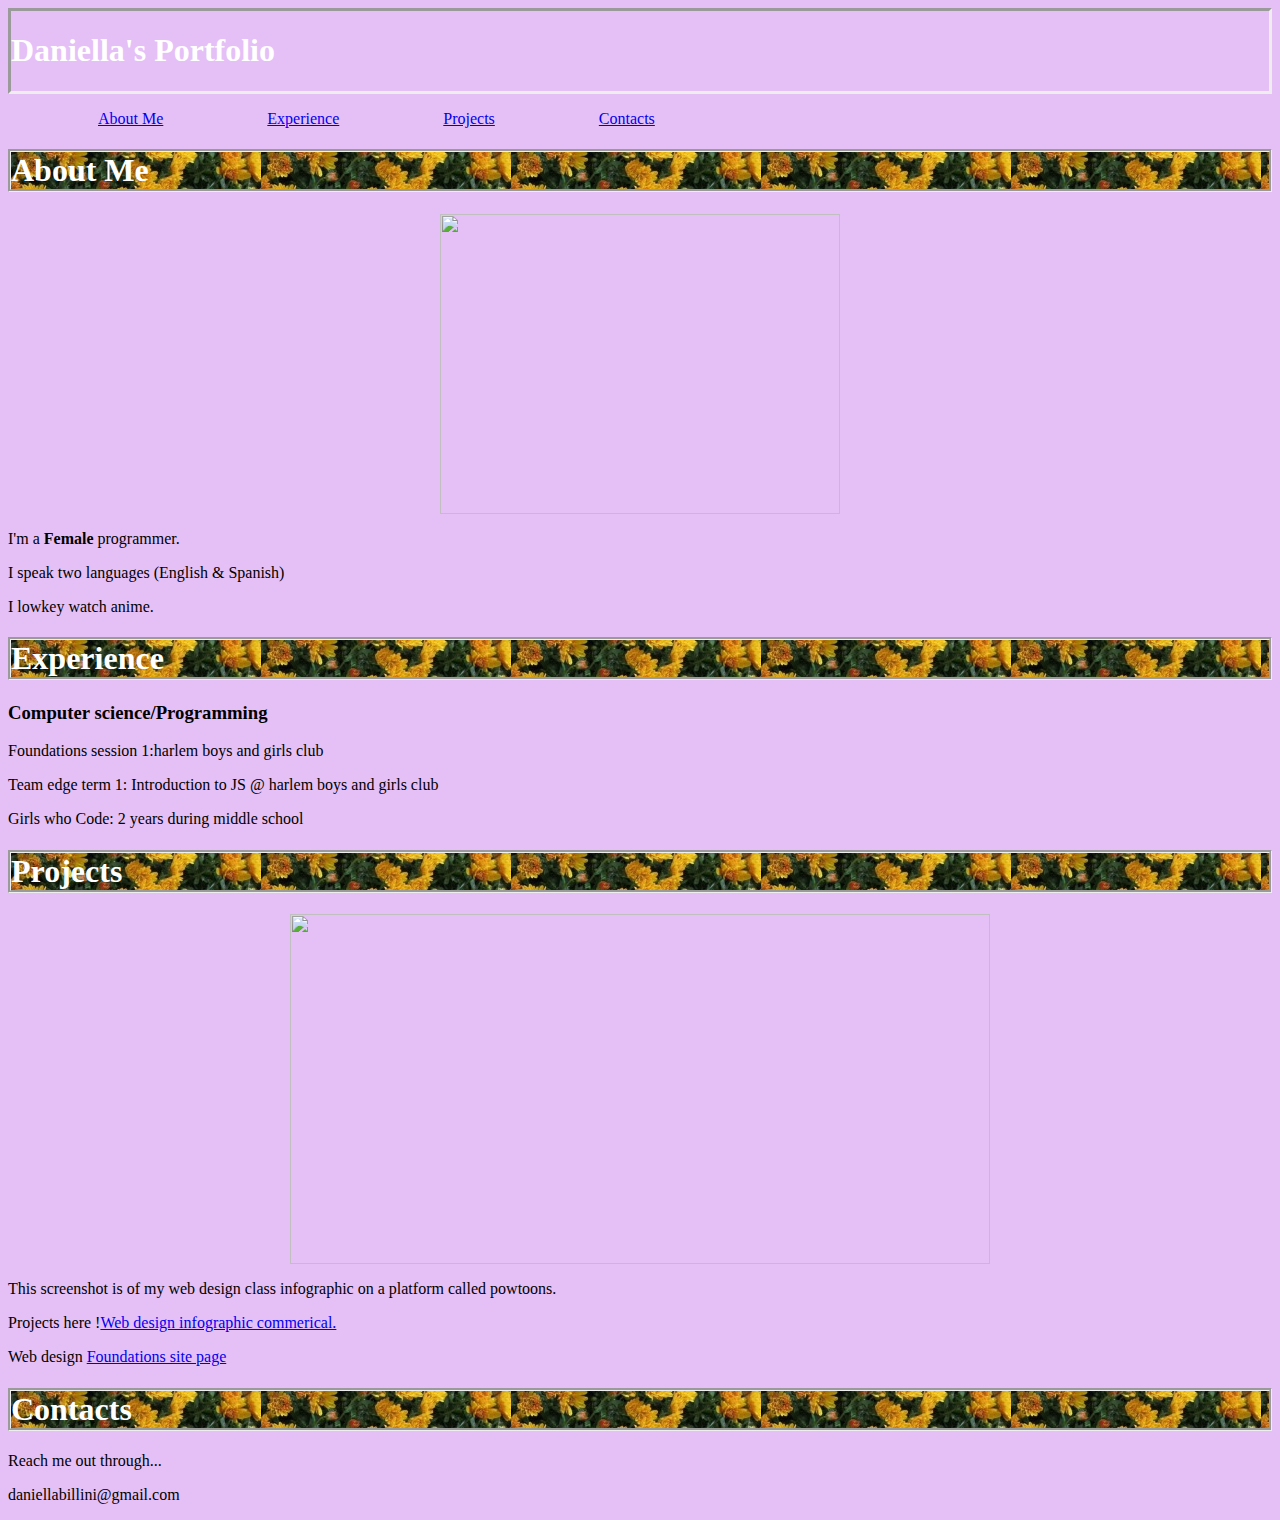
==== test/index.html @ e35f8ab8 "workc 2/2/19" ====
<!DOCTYPE html>
<html>
<head>
	<script src="script.js"></script>
	<link rel="stylesheet" href="style.css">
	<title>Daniella's mini-Portfolio</title>
</head>
<body> 
	<header><h1 id = 'head' >Daniella's Portfolio</h1></header>
	<nav>
		<ol>
		<li><a href="#About">About Me</a></li>
		<li><a href="#Experience">Experience</a></li>
		<li><a href="#Projects">Projects</a></li>
		<li><a href="#Contacts">Contacts</a></li>
	</ol>
	</nav>
<div id="About me">
	<h1>About Me</h1>
	<img src="open.jpg" height="300" width="400">
<p> I'm a <strong>Female</strong> programmer.</p>
	<p>I speak two languages (English & Spanish)</p>
	<p>I lowkey watch anime. </p>
</div>

<div id="Experience">
	<h1>Experience</h1>
<h3>Computer science/Programming</h3>
<p>Foundations session 1:harlem boys and girls club </p>
 <p>Team edge term 1: Introduction to JS @ harlem boys and girls club</p>
<p>Girls who Code: 2 years during middle school</p>
</div>

<div id="Projects">
	<h1>Projects</h1>
	<img src="powtoon.png" height="350" width="700">
	<p>This screenshot is of my web design class infographic on a platform called powtoons. </p>
	<p>Projects here !<a href="https://daniellabillini.wordpress.com/computer-infographic-commercial/">Web design infographic commerical.</a></p>
	<p>Web design <a href="https://daniellabillini.wordpress.com/foundations/">Foundations site page</a></p>
</div>

<div id="Contacts">
	<h1>Contacts</h1>
	<p>Reach me out through...</p>
	<p>daniellabillini@gmail.com</p>
</div>
	
</body>
</html>
---- test/style.css ----
body {
	background-color:#e5c0f7;

}

h1:not(#head){
	font-family:'palatino';
	border-style: groove;
	background-image: url("yellow.jpg");
	color: #ffffff;
}
header{
	border-style: inset;
	background-image: url("rose.jpg");
	color: #ffffff;
}
nav ol li{
	display: inline;
	padding: 10px 50px;
	margin-top: 15px;
}
img {
	display: block;
	margin-left: auto;
	margin-right: auto;
}
 
p {
	display: block;
	margin-right: 25px;
}
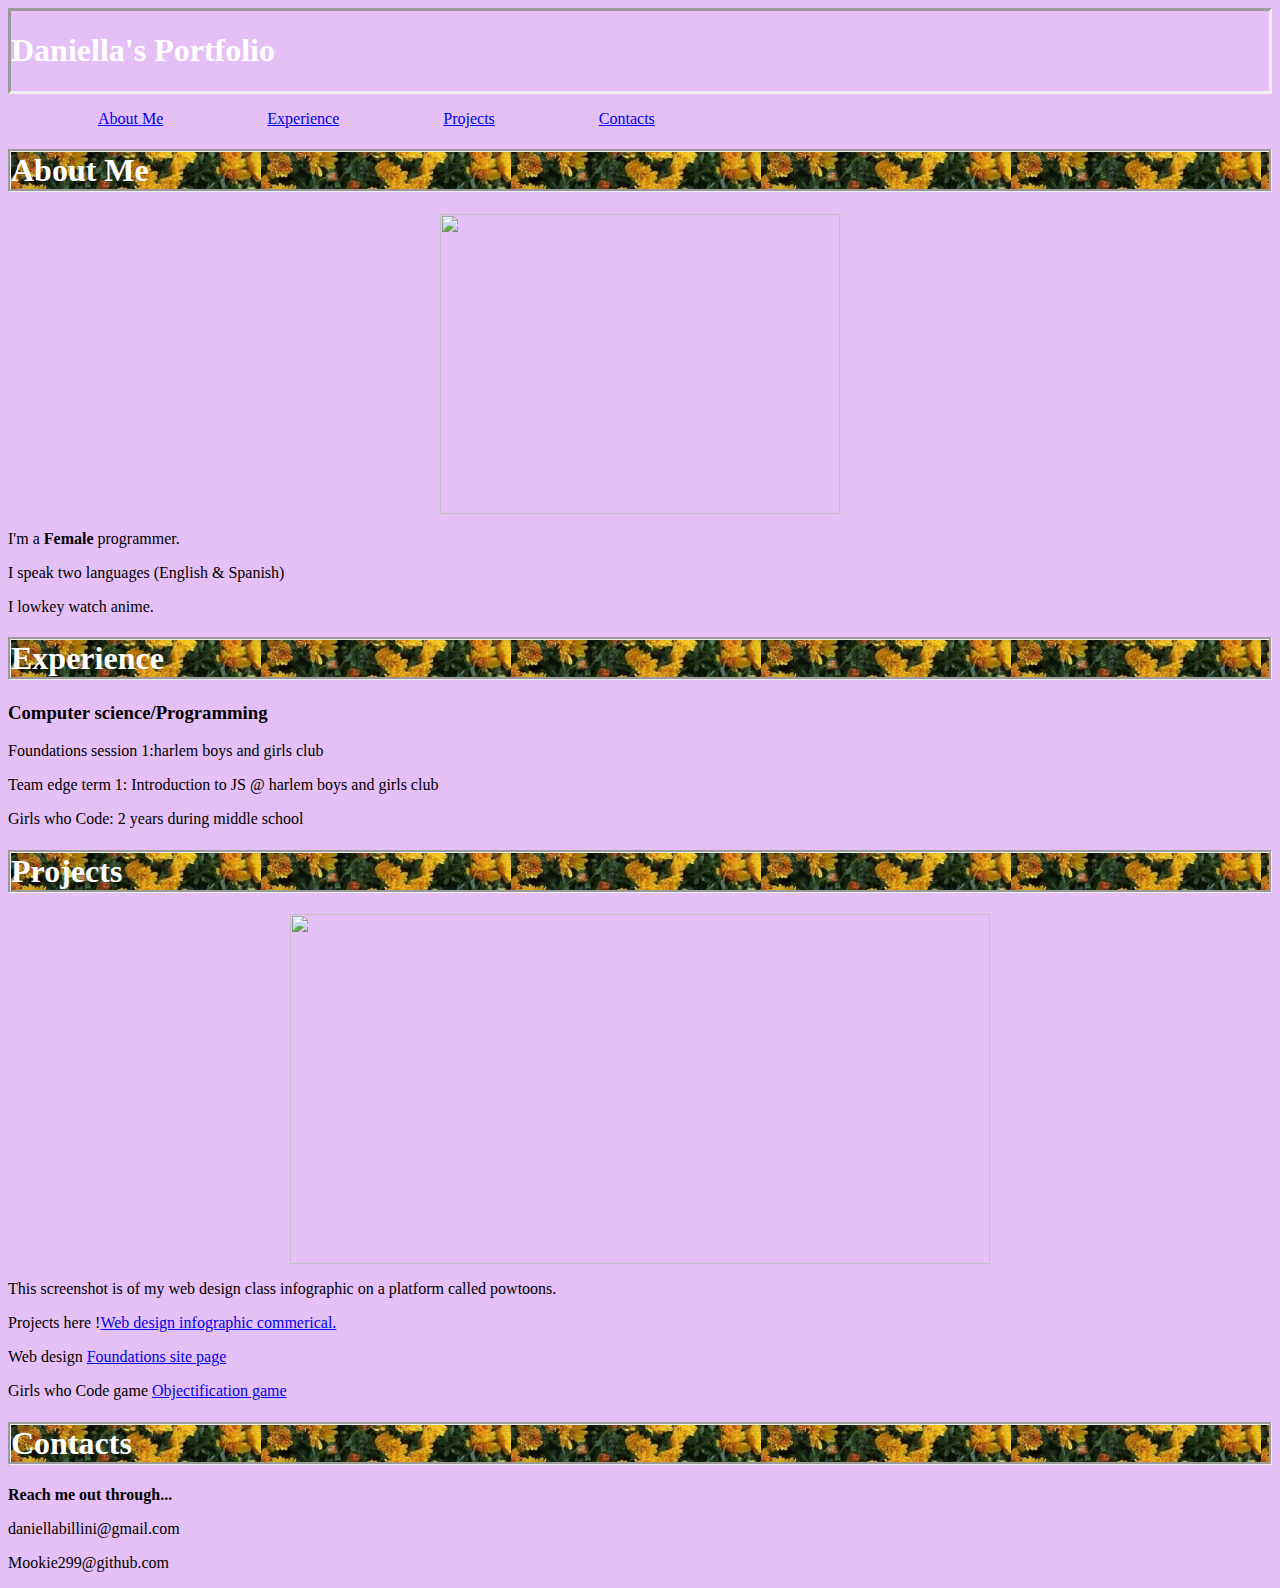
==== commit de6b8473: "vtg" ====
--- a/test/index.html
+++ b/test/index.html
@@ -1,8 +1,9 @@
 <!DOCTYPE html>
 <html>
 <head>
-	<script src="script.js"></script>
-	<link rel="stylesheet" href="style.css">
+	<script src="https://code.jquery.com/jquery-3.3.1.js" integrity="sha256-2Kok7MbOyxpgUVvAk/HJ2jigOSYS2auK4Pfzbm7uH60=" crossorigin="anonymous"></script>
+
+	<link rel ="stylesheet" href=style.css> 
 	<title>Daniella's mini-Portfolio</title>
 </head>
 <body> 
@@ -15,9 +16,9 @@
 		<li><a href="#Contacts">Contacts</a></li>
 	</ol>
 	</nav>
-<div id="About me">
+<div id="aboutMe">
 	<h1>About Me</h1>
-	<img src="open.jpg" height="300" width="400">
+	<img id ="my_image" src ="open.jpg" height=300 width=400>
 <p> I'm a <strong>Female</strong> programmer.</p>
 	<p>I speak two languages (English & Spanish)</p>
 	<p>I lowkey watch anime. </p>
@@ -37,14 +38,18 @@
 	<p>This screenshot is of my web design class infographic on a platform called powtoons. </p>
 	<p>Projects here !<a href="https://daniellabillini.wordpress.com/computer-infographic-commercial/">Web design infographic commerical.</a></p>
 	<p>Web design <a href="https://daniellabillini.wordpress.com/foundations/">Foundations site page</a></p>
+	<p> Girls who Code game <a href ="https://scratch.mit.edu/projects/165418121/">Objectification game</a></p>
 </div>
 
 <div id="Contacts">
-	<h1>Contacts</h1>
-	<p>Reach me out through...</p>
-	<p>daniellabillini@gmail.com</p>
+	<footer>
+		<h1>Contacts</h1>
+			<p><strong>Reach me out through...</strong></p>
+			<p>daniellabillini@gmail.com</p>
+			<p>Mookie299@github.com</p>
+	</footer>
 </div>
-	
+	<script src="script.js"></script>
 </body>
 </html>
 
